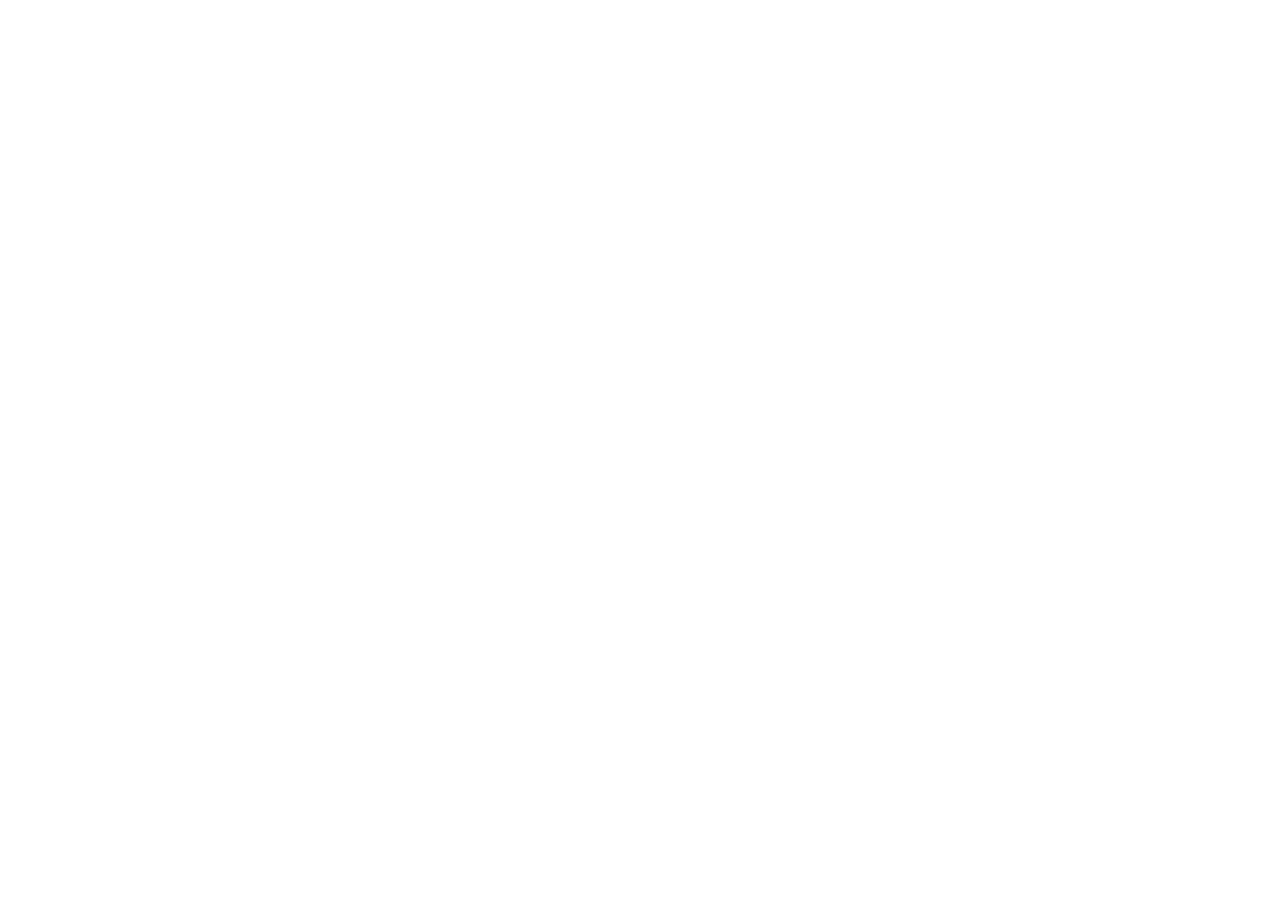
==== frontend/index.html @ 5cde5a79 "StockTracker first commit" ====
<!DOCTYPE html>
<html lang="en">
<head>
  <meta charset="UTF-8">
  <meta name="viewport" content="width=device-width, initial-scale=1.0">
  <title>StockSense - Inventory Tracker</title>
  <link rel="stylesheet" href="style.css">
  <script src="/chart.js"></script>
 
</head>
<body>

  <!-- NAVBAR -->
  <nav>
    <div class="logo">📦 StockSense</div>
    <div class="nav-links">
      <a href="#dashboard">Dashboard</a>
      <a href="#products">Products</a>
      <a href="#alerts">Alerts</a>
    </div>
  </nav>

  <!-- DASHBOARD STATS -->
  <section id="dashboard">
    <h2>Dashboard</h2>
    <div class="stats-row">
      <div class="stat-card">
        <div class="stat-icon">📦</div>
        <div class="stat-val" id="total-products">0</div>
        <div class="stat-label">Total Products</div>
      </div>
      <div class="stat-card warn">
        <div class="stat-icon">⚠️</div>
        <div class="stat-val" id="expiring-soon">0</div>
        <div class="stat-label">Expiring Soon</div>
      </div>
      <div class="stat-card green">
        <div class="stat-icon">🏷️</div>
        <div class="stat-val" id="total-stock">0</div>
        <div class="stat-label">Total Stock</div>
      </div>
    </div>
    <!-- CHARTS SECTION -->
  <section id="charts">
    <h2>📊 Analytics</h2>
    <div style="display:grid;grid-template-columns:1fr 1fr;gap:24px;">
      <div class="form-card">
        <h3 style="margin-bottom:16px;font-size:1rem;color:#7a8899;">Category wise Products</h3>
        <canvas id="categoryChart" height="300"></canvas>
      </div>
      <div class="form-card">
        <h3 style="margin-bottom:16px;font-size:1rem;color:#7a8899;">Expiry Status</h3>
       <canvas id="expiryChart" height="300"></canvas>
      </div>
      </div>
  </section>


  <!-- ADD PRODUCT FORM -->
  <section id="products">
    <h2>Add Product</h2>
    <div class="form-card">
      <div class="form-row">
        <div class="form-group">
          <label>Product Name</label>
          <input type="text" id="name" placeholder="eg: Milk">
        </div>
        <div class="form-group">
          <label>Category</label>
          <select id="category">
            <option value="Dairy">Dairy</option>
            <option value="Bakery">Bakery</option>
            <option value="Vegetables">Vegetables</option>
            <option value="Medicines">Medicines</option>
            <option value="Other">Other</option>
          </select>
        </div>
      </div>
      <div class="form-row">
        <div class="form-group">
          <label>Quantity</label>
          <input type="number" id="quantity" placeholder="eg: 100">
        </div>
        <div class="form-group">
          <label>Expiry Date</label>
          <input type="date" id="expiry_date">
        </div>
      </div>
      <button class="btn-add" onclick="addProduct()">➕ Add Product</button>
    </div>
  </section>

  <!-- EMAIL ALERT SECTION -->
<section id="email-alert">
  <h2>📧 Send Expiry Alert</h2>
  <div class="form-card">
    <div class="form-row">
      <div class="form-group">
        <label>Email Address</label>
        <input type="email" id="alert-email" placeholder="example@gmail.com">
      </div>
      <div class="form-group" style="display:flex; align-items:flex-end;">
        <button class="btn-add" onclick="sendAlerts()">
          📧 Send Alert Email
        </button>
      </div>
    </div>
  </div>
</section>

  <!-- ALERTS SECTION -->
  <section id="alerts">
    <h2>⚠️ Expiry Alerts <span id="alert-count" class="badge">0</span></h2>
    <div id="alerts-list" class="alerts-list">
      <p class="empty">No expiry alerts 🎉</p>
    </div>
  </section>

  <!-- PRODUCTS TABLE -->
  <section>
    <h2>All Products</h2>
    <div class="table-wrap">
      <table>
        <thead>
          <tr>
            <th>Name</th>
            <th>Category</th>
            <th>Quantity</th>
            <th>Expiry Date</th>
            <th>Status</th>
            <th>Action</th>
          </tr>
        </thead>
        <tbody id="products-table">
          <tr><td colspan="6" class="empty">No products found</td></tr>
        </tbody>
      </table>
    </div>
  </section>

  <script>
  const user = localStorage.getItem('user');
if (!user) {
    window.location.href = 'http://127.0.0.1:5000/login';
}
   else {
    const userData = JSON.parse(user);
    document.addEventListener('DOMContentLoaded', function() {
      // Navbar-ல் user name காட்டு
      const nav = document.querySelector('.nav-links');
      nav.innerHTML += `
        <span style="color:#00d4aa;font-size:0.9rem;">👤 ${userData.name}</span>
        <a href="#" onclick="logout()" style="color:#ff6b35;">Logout</a>
      `;
    });
  }

  function logout() {
    localStorage.removeItem('user');
    window.location.href = '/login';
  }
</script>

  <script src="script.js"></script>
</body>
</html>
---- frontend/style.css ----
* {
  margin: 0;
  padding: 0;
  box-sizing: border-box;
}

body {
  background: #0a0f1e;
  color: #f0f4ff;
  font-family: 'Segoe UI', sans-serif;
}

/* ── NAVBAR ── */
nav {
  display: flex;
  align-items: center;
  justify-content: space-between;
  padding: 16px 40px;
  background: #111827;
  border-bottom: 1px solid rgba(255,255,255,0.07);
  position: sticky;
  top: 0;
  z-index: 100;
}

.logo {
  font-size: 1.4rem;
  font-weight: 700;
  color: #00d4aa;}
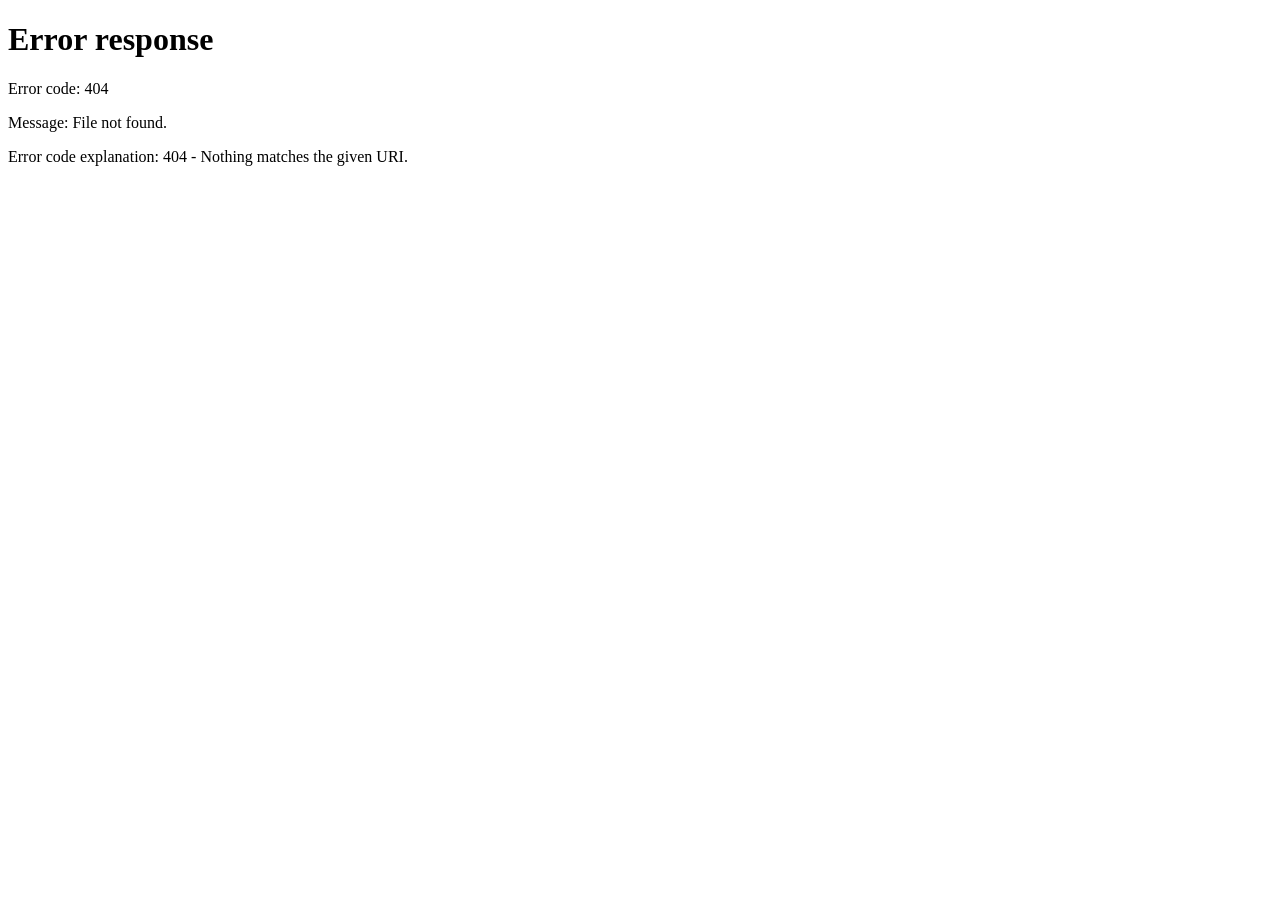
==== commit 34c9be8c: "Initial commit without credentials" ====
--- a/frontend/index.html
+++ b/frontend/index.html
@@ -3,7 +3,7 @@
 <head>
   <meta charset="UTF-8">
   <meta name="viewport" content="width=device-width, initial-scale=1.0">
-  <title>StockSense - Inventory Tracker</title>
+  <title>StockTracker - Inventory Tracker</title>
   <link rel="stylesheet" href="style.css">
   <script src="/chart.js"></script>
  
@@ -12,7 +12,7 @@
 
   <!-- NAVBAR -->
   <nav>
-    <div class="logo">📦 StockSense</div>
+    <div class="logo">📦 StockTracker</div>
     <div class="nav-links">
       <a href="#dashboard">Dashboard</a>
       <a href="#products">Products</a>
@@ -108,6 +108,20 @@
   </div>
 </section>
 
+<!-- SMS ALERT SECTION -->
+<section id="sms-alert">
+  <h2>📱 Send SMS Alert</h2>
+  <div class="form-card">
+    <p style="color:#7a8899;margin-bottom:20px;font-size:0.9rem;">
+      Expiring products-க்கு SMS notification அனுப்பு
+    </p>
+    <button class="btn-add" onclick="sendSMS()">
+      📱 Send SMS Alert
+    </button>
+    <div id="sms-msg" style="margin-top:12px;"></div>
+  </div>
+</section>
+
   <!-- ALERTS SECTION -->
   <section id="alerts">
     <h2>⚠️ Expiry Alerts <span id="alert-count" class="badge">0</span></h2>
@@ -141,7 +155,7 @@
   <script>
   const user = localStorage.getItem('user');
 if (!user) {
-    window.location.href = 'http://127.0.0.1:5000/login';
+    window.location.href = '/login';
 }
    else {
     const userData = JSON.parse(user);
--- a/frontend/style.css
+++ b/frontend/style.css
@@ -1,13 +1,65 @@
+@import url('https://fonts.googleapis.com/css2?family=Orbitron:wght@400;500;600;700;800;900&family=Rajdhani:wght@300;400;500;600;700&display=swap');
+
 * {
   margin: 0;
   padding: 0;
   box-sizing: border-box;
 }
 
+:root {
+  --bg: #020408;
+  --surface: rgba(0,255,200,0.03);
+  --border: rgba(0,255,200,0.1);
+  --accent: #00ffcc;
+  --accent2: #00aaff;
+  --danger: #ff3366;
+  --purple: #aa00ff;
+  --text: #e0f0ff;
+  --muted: #4a6080;
+  --glow: 0 0 20px rgba(0,255,200,0.3);
+  --glow2: 0 0 20px rgba(0,170,255,0.3);
+}
+
 body {
-  background: #0a0f1e;
-  color: #f0f4ff;
-  font-family: 'Segoe UI', sans-serif;
+  background: var(--bg);
+  color: var(--text);
+  font-family: 'Rajdhani', sans-serif;
+  min-height: 100vh;
+  overflow-x: hidden;
+}
+
+/* ── ANIMATED BACKGROUND ── */
+body::before {
+  content: '';
+  position: fixed;
+  inset: 0;
+  background: 
+    radial-gradient(ellipse at 10% 50%, rgba(0,255,200,0.04) 0%, transparent 50%),
+    radial-gradient(ellipse at 90% 20%, rgba(0,170,255,0.04) 0%, transparent 50%),
+    radial-gradient(ellipse at 50% 80%, rgba(170,0,255,0.03) 0%, transparent 50%);
+  pointer-events: none;
+  z-index: 0;
+}
+
+body::after {
+  content: '';
+  position: fixed;
+  inset: 0;
+  background-image: 
+    linear-gradient(rgba(0,255,200,0.02) 1px, transparent 1px),
+    linear-gradient(90deg, rgba(0,255,200,0.02) 1px, transparent 1px);
+  background-size: 40px 40px;
+  pointer-events: none;
+  z-index: 0;
+}
+
+/* ── SCROLLBAR ── */
+::-webkit-scrollbar { width: 4px; }
+::-webkit-scrollbar-track { background: transparent; }
+::-webkit-scrollbar-thumb { 
+  background: var(--accent); 
+  border-radius: 2px;
+  box-shadow: var(--glow);
 }
 
 /* ── NAVBAR ── */
@@ -15,15 +67,408 @@
   display: flex;
   align-items: center;
   justify-content: space-between;
-  padding: 16px 40px;
-  background: #111827;
-  border-bottom: 1px solid rgba(255,255,255,0.07);
+  padding: 0 48px;
+  height: 70px;
+  background: rgba(2,4,8,0.9);
+  backdrop-filter: blur(24px);
+  border-bottom: 1px solid var(--border);
   position: sticky;
   top: 0;
   z-index: 100;
+  box-shadow: 0 0 30px rgba(0,255,200,0.05);
 }
 
 .logo {
-  font-size: 1.4rem;
-  font-weight: 700;
-  color: #00d4aa;}+  font-family: 'Orbitron', monospace;
+  font-size: 1.1rem;
+  font-weight: 900;
+  color: var(--accent);
+  letter-spacing: 0.1em;
+  text-shadow: var(--glow);
+  animation: pulse-glow 3s ease-in-out infinite;
+}
+
+@keyframes pulse-glow {
+  0%, 100% { text-shadow: 0 0 10px rgba(0,255,200,0.5); }
+  50% { text-shadow: 0 0 25px rgba(0,255,200,0.9), 0 0 50px rgba(0,255,200,0.3); }
+}
+
+.nav-links {
+  display: flex;
+  align-items: center;
+  gap: 28px;
+}
+
+.nav-links a {
+  color: var(--muted);
+  text-decoration: none;
+  font-size: 0.95rem;
+  font-weight: 600;
+  letter-spacing: 0.05em;
+  text-transform: uppercase;
+  transition: all 0.2s;
+  position: relative;
+}
+
+.nav-links a::after {
+  content: '';
+  position: absolute;
+  bottom: -4px;
+  left: 0; right: 0;
+  height: 1px;
+  background: var(--accent);
+  transform: scaleX(0);
+  transition: transform 0.2s;
+  box-shadow: var(--glow);
+}
+
+.nav-links a:hover { color: var(--accent); }
+.nav-links a:hover::after { transform: scaleX(1); }
+
+/* ── SECTIONS ── */
+section {
+  max-width: 1200px;
+  margin: 40px auto;
+  padding: 0 32px;
+  position: relative;
+  z-index: 1;
+}
+
+h2 {
+  font-family: 'Orbitron', monospace;
+  font-size: 1rem;
+  font-weight: 700;
+  margin-bottom: 20px;
+  color: var(--accent);
+  letter-spacing: 0.15em;
+  text-transform: uppercase;
+  text-shadow: 0 0 10px rgba(0,255,200,0.4);
+}
+
+/* ── STATS ── */
+.stats-row {
+  display: grid;
+  grid-template-columns: repeat(3, 1fr);
+  gap: 16px;
+}
+
+.stat-card {
+  background: var(--surface);
+  border: 1px solid var(--border);
+  border-radius: 4px;
+  padding: 28px 24px;
+  text-align: center;
+  transition: all 0.3s;
+  position: relative;
+  overflow: hidden;
+  clip-path: polygon(0 0, calc(100% - 16px) 0, 100% 16px, 100% 100%, 16px 100%, 0 calc(100% - 16px));
+}
+
+.stat-card::before {
+  content: '';
+  position: absolute;
+  top: 0; left: 0; right: 0; bottom: 0;
+  background: linear-gradient(135deg, rgba(0,255,200,0.05), transparent);
+  opacity: 0;
+  transition: opacity 0.3s;
+}
+
+.stat-card:hover {
+  border-color: var(--accent);
+  box-shadow: var(--glow), inset 0 0 30px rgba(0,255,200,0.03);
+  transform: translateY(-4px);
+}
+
+.stat-card:hover::before { opacity: 1; }
+.stat-card.warn:hover { border-color: var(--danger); box-shadow: 0 0 20px rgba(255,51,102,0.3); }
+
+.stat-icon { font-size: 1.8rem; margin-bottom: 10px; }
+
+.stat-val {
+  font-family: 'Orbitron', monospace;
+  font-size: 2.4rem;
+  font-weight: 900;
+  color: var(--accent);
+  margin-bottom: 8px;
+  letter-spacing: -0.02em;
+  text-shadow: 0 0 15px rgba(0,255,200,0.5);
+}
+
+.stat-card.warn .stat-val { 
+  color: var(--danger); 
+  text-shadow: 0 0 15px rgba(255,51,102,0.5);
+}
+
+.stat-label {
+  font-size: 0.72rem;
+  color: var(--muted);
+  font-weight: 600;
+  text-transform: uppercase;
+  letter-spacing: 0.15em;
+  font-family: 'Orbitron', monospace;
+}
+
+/* ── GLASS CARD ── */
+.form-card {
+  background: var(--surface);
+  border: 1px solid var(--border);
+  border-radius: 4px;
+  padding: 28px;
+  position: relative;
+  overflow: hidden;
+  clip-path: polygon(0 0, calc(100% - 20px) 0, 100% 20px, 100% 100%, 20px 100%, 0 calc(100% - 20px));
+}
+
+.form-card::before {
+  content: '';
+  position: absolute;
+  top: 0; left: 0;
+  width: 60px; height: 2px;
+  background: var(--accent);
+  box-shadow: var(--glow);
+}
+
+.form-card::after {
+  content: '';
+  position: absolute;
+  top: 0; left: 0;
+  width: 2px; height: 60px;
+  background: var(--accent);
+  box-shadow: var(--glow);
+}
+
+.form-row {
+  display: grid;
+  grid-template-columns: 1fr 1fr;
+  gap: 16px;
+  margin-bottom: 16px;
+}
+
+.form-group label {
+  display: block;
+  font-size: 0.7rem;
+  font-weight: 700;
+  color: var(--accent);
+  margin-bottom: 8px;
+  text-transform: uppercase;
+  letter-spacing: 0.15em;
+  font-family: 'Orbitron', monospace;
+}
+
+.form-group input,
+.form-group select {
+  width: 100%;
+  background: rgba(0,255,200,0.03);
+  border: 1px solid rgba(0,255,200,0.15);
+  border-radius: 2px;
+  padding: 11px 14px;
+  color: var(--text);
+  font-family: 'Rajdhani', sans-serif;
+  font-size: 0.95rem;
+  font-weight: 500;
+  outline: none;
+  transition: all 0.2s;
+}
+
+.form-group input:focus,
+.form-group select:focus {
+  border-color: var(--accent);
+  background: rgba(0,255,200,0.06);
+  box-shadow: 0 0 10px rgba(0,255,200,0.1);
+}
+
+.form-group select option { background: #020408; }
+
+/* ── BUTTONS ── */
+.btn-add {
+  background: transparent;
+  color: var(--accent);
+  border: 1px solid var(--accent);
+  border-radius: 2px;
+  padding: 11px 28px;
+  font-size: 0.85rem;
+  font-weight: 700;
+  cursor: pointer;
+  transition: all 0.3s;
+  font-family: 'Orbitron', monospace;
+  letter-spacing: 0.1em;
+  text-transform: uppercase;
+  position: relative;
+  overflow: hidden;
+}
+
+.btn-add::before {
+  content: '';
+  position: absolute;
+  inset: 0;
+  background: var(--accent);
+  transform: translateX(-100%);
+  transition: transform 0.3s;
+  z-index: -1;
+}
+
+.btn-add:hover {
+  color: #020408;
+  box-shadow: var(--glow);
+}
+
+.btn-add:hover::before { transform: translateX(0); }
+
+/* ── BADGE ── */
+.badge {
+  background: var(--danger);
+  color: #fff;
+  font-size: 0.65rem;
+  font-weight: 700;
+  padding: 2px 8px;
+  border-radius: 2px;
+  margin-left: 8px;
+  font-family: 'Orbitron', monospace;
+  box-shadow: 0 0 10px rgba(255,51,102,0.4);
+  animation: blink 2s ease-in-out infinite;
+}
+
+@keyframes blink {
+  0%, 100% { opacity: 1; }
+  50% { opacity: 0.6; }
+}
+
+/* ── ALERTS ── */
+.alerts-list {
+  display: flex;
+  flex-direction: column;
+  gap: 10px;
+}
+
+.alert-item {
+  background: rgba(255,51,102,0.04);
+  border: 1px solid rgba(255,51,102,0.2);
+  border-left: 3px solid var(--danger);
+  border-radius: 2px;
+  padding: 16px 20px;
+  display: flex;
+  justify-content: space-between;
+  align-items: center;
+  transition: all 0.2s;
+}
+
+.alert-item:hover {
+  transform: translateX(6px);
+  background: rgba(255,51,102,0.08);
+  box-shadow: 0 0 15px rgba(255,51,102,0.1);
+}
+
+.alert-name {
+  font-weight: 700;
+  color: var(--danger);
+  font-size: 0.95rem;
+  margin-bottom: 3px;
+  text-shadow: 0 0 8px rgba(255,51,102,0.4);
+}
+
+.alert-date {
+  font-size: 0.78rem;
+  color: var(--muted);
+  letter-spacing: 0.05em;
+}
+
+/* ── TABLE ── */
+.table-wrap {
+  background: var(--surface);
+  border: 1px solid var(--border);
+  border-radius: 4px;
+  overflow: hidden;
+}
+
+table { width: 100%; border-collapse: collapse; }
+
+thead {
+  background: rgba(0,255,200,0.04);
+  border-bottom: 1px solid var(--border);
+}
+
+th {
+  padding: 14px 20px;
+  text-align: left;
+  font-size: 0.65rem;
+  color: var(--accent);
+  text-transform: uppercase;
+  letter-spacing: 0.2em;
+  font-weight: 700;
+  font-family: 'Orbitron', monospace;
+}
+
+td {
+  padding: 14px 20px;
+  font-size: 0.92rem;
+  border-bottom: 1px solid rgba(255,255,255,0.03);
+  color: #a0b8d0;
+  font-weight: 500;
+}
+
+tr:last-child td { border-bottom: none; }
+tr:hover td { background: rgba(0,255,200,0.02); }
+
+.tag {
+  display: inline-flex;
+  align-items: center;
+  padding: 3px 12px;
+  border-radius: 2px;
+  font-size: 0.68rem;
+  font-weight: 700;
+  letter-spacing: 0.1em;
+  text-transform: uppercase;
+  font-family: 'Orbitron', monospace;
+}
+
+.tag.ok {
+  background: rgba(0,255,200,0.08);
+  color: var(--accent);
+  border: 1px solid rgba(0,255,200,0.2);
+  text-shadow: 0 0 6px rgba(0,255,200,0.4);
+}
+
+.tag.warn {
+  background: rgba(255,51,102,0.08);
+  color: var(--danger);
+  border: 1px solid rgba(255,51,102,0.2);
+  text-shadow: 0 0 6px rgba(255,51,102,0.4);
+}
+
+.btn-delete {
+  background: transparent;
+  color: var(--danger);
+  border: 1px solid rgba(255,51,102,0.3);
+  border-radius: 2px;
+  padding: 5px 14px;
+  font-size: 0.7rem;
+  font-weight: 700;
+  cursor: pointer;
+  transition: all 0.2s;
+  font-family: 'Orbitron', monospace;
+  letter-spacing: 0.05em;
+  text-transform: uppercase;
+}
+
+.btn-delete:hover {
+  background: rgba(255,51,102,0.1);
+  border-color: var(--danger);
+  box-shadow: 0 0 10px rgba(255,51,102,0.2);
+}
+
+.empty {
+  color: var(--muted);
+  text-align: center;
+  padding: 40px;
+  font-size: 0.85rem;
+  font-family: 'Orbitron', monospace;
+  letter-spacing: 0.1em;
+}
+
+/* ── RESPONSIVE ── */
+@media (max-width: 768px) {
+  .stats-row { grid-template-columns: 1fr; }
+  .form-row { grid-template-columns: 1fr; }
+  nav { padding: 0 20px; }
+  section { padding: 0 16px; margin: 28px auto; }
+}
